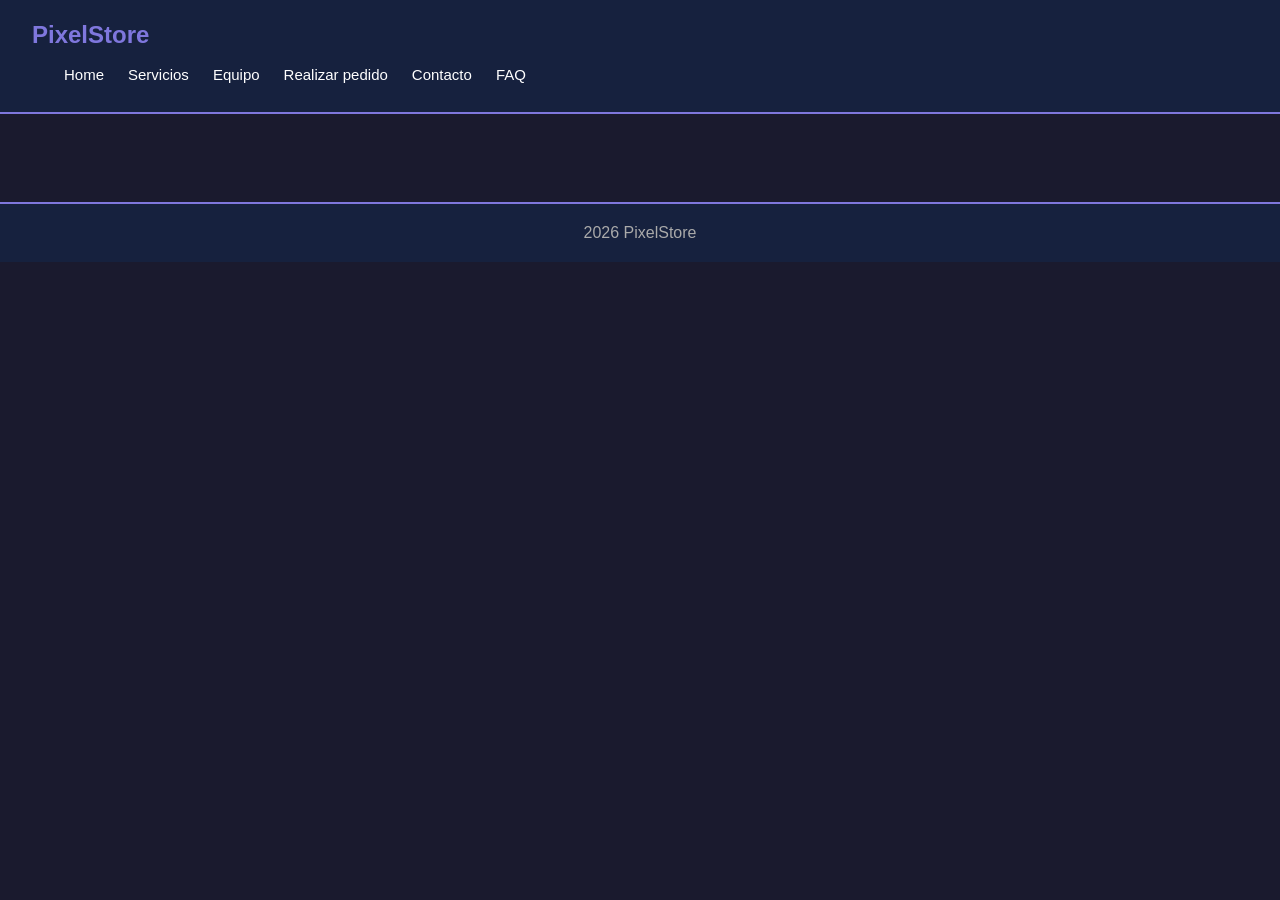
==== TP1/pages/contacto.html @ d80a7cc2 "Fede cambio" ====
<!DOCTYPE html>
<html lang="es">
  <head>
    <meta charset="UTF-8" />
    <meta name="description" content="PixelStore, tu tienda online de videojuegos. Encontrá los mejores juegos y accesorios para gamers." />
    <link rel="stylesheet" href="../css/style.css" />
    <title>PixelStore - Inicio</title>
  </head>
  <body>

    <header>
      <h1>PixelStore</h1>
      <nav>
        <ul>
          <li><a href="../index.html">Home</a></li>
          <li><a href="./servicios.html">Servicios</a></li>
          <li><a href="./equipo.html">Equipo</a></li>
          <li><a href="./pedido.html">Realizar pedido</a></li>
          <li><a href="./contacto.html">Contacto</a></li>
          <li><a href="./faq.html">FAQ</a></li>
        </ul>
      </nav>
    </header>

    <main>
      

    </main>

    <footer>
      <p> 2026 PixelStore </p>
    </footer>

  </body>
</html>
---- TP1/css/style.css ----
/*RESET*/
/* con esto mantenemos el diseño consistente en todos los navegadores */
* {
    margin:0;
    padding:0;
    box-sizing:border-box;
}

/* VARIABLES Y ESTILOS GENERALES */
/* Definimos variables para los colores del sitio, lo que facilita su mantenimiento y cambios futuros */
:root{
    --color-fondo:#1a1a2e;
    --color-header:#16213e;
    --color-acento:#7F77DD;
    --color-texto:#ffffff;
    --color-texto-secundario:#aaaaaa;

    --space-xs: 4px;
    --space-s: 8px;
    --space-m: 16px;
    --space-l: 24px;
    --space-xl: 32px;
    --space-xxl: 48px;
}

/*GENERAL*/
/*definimos estilos generales para el cuerpo del documento, incluyendo el fondo, el color del texto y la tipografía */
body {
    background-color:var(--color-fondo);
    color:var(--color-texto);
    font-family:Arial,sans-serif;
    font-size:16px;
    line-height:1.6;
}

/*HEADER*/
/*definimos estilos para el encabezado del sitio, incluyendo el fondo, el padding y un borde inferior para separar visualmente el encabezado del contenido principal */
header {
    background-color:var(--color-header);
    padding:16px 32px;
    border-bottom:2px solid var(--color-acento);
}

header h1 {
    color:var(--color-acento);
    font-size: 24px;
}

/*NAV DENTRO DEL HEADER*/
/*definimos estilos para la barra de navegación, incluyendo el fondo, el padding y los estilos para los enlaces dentro de la barra de navegación. También se incluyen estilos para el estado hover de los enlaces para mejorar la interactividad del sitio */
nav {
    background-color:var(--color-header);
    padding:8px 32px;
}

/* Estilos para la lista de navegación, eliminando los puntos de la lista y utilizando flexbox para distribuir los elementos de manera horizontal con un espacio entre ellos */
nav ul {
    list-style:none;
    display:flex;
    gap:24px;
}

nav ul li a {
    color:var(--color-texto);
    text-decoration:none;
    font-size: 15px;
}

nav ul li a:hover {
    color:var(--color-acento);
}

/*MAIN*/
main {
    padding:var(--space-xl);
}

/*FOOTER*/
/*definimos estilos para el pie de página, incluyendo el fondo, el color del texto, la alineación del texto, el padding y un borde superior para separar visualmente el pie de página del contenido principal. También se incluye un margen superior para crear espacio entre el contenido principal y el pie de página */
footer {
    background-color:var(--color-header);
    color:var(--color-texto-secundario);
    text-align:center;
    padding:var(--space-m) var(--space-l);
    border-top:2px solid var(--color-acento);
    margin-top:var(--space-l);
}
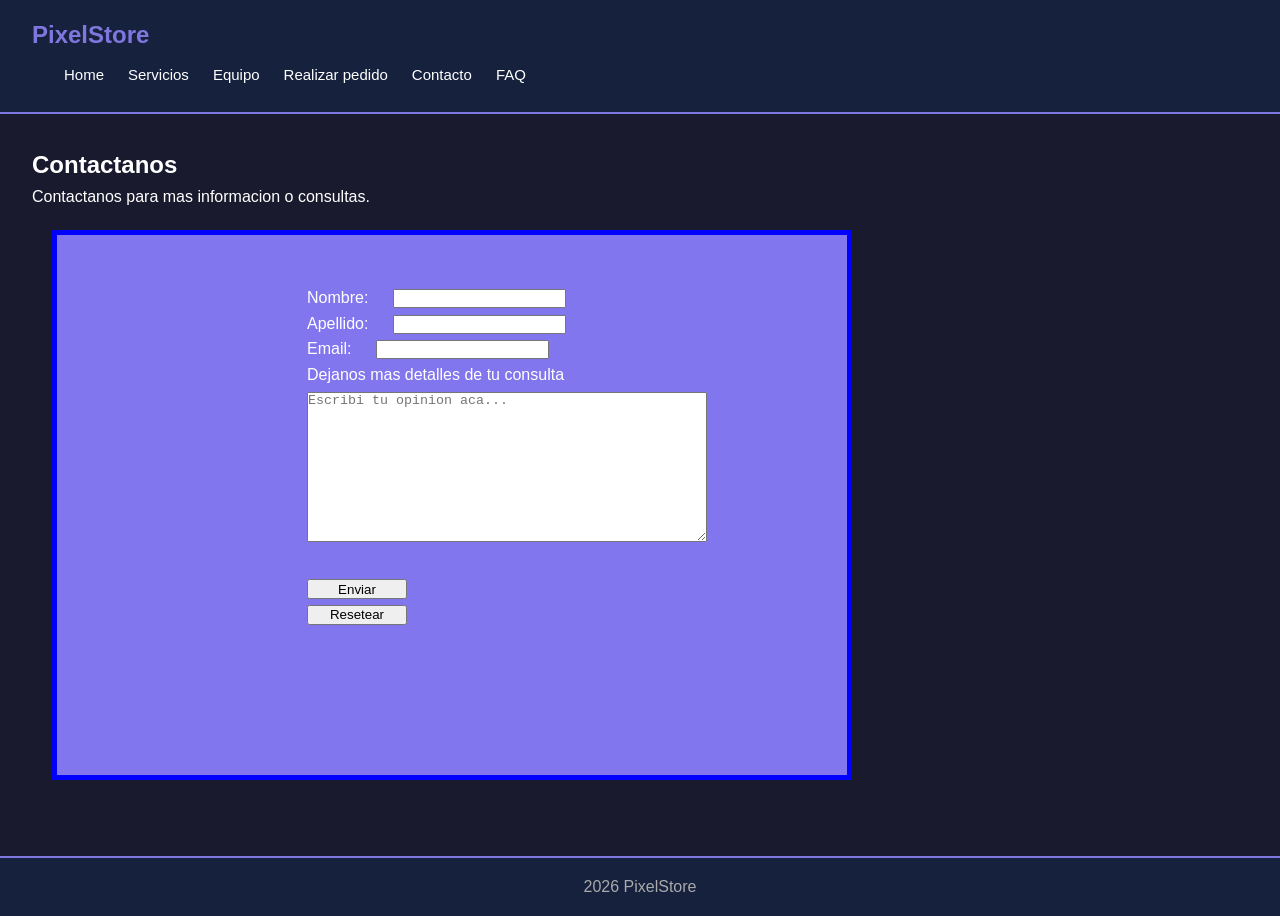
==== commit 45d6e695: "Contacto version 1.0.0 Fede" ====
--- a/TP1/pages/contacto.html
+++ b/TP1/pages/contacto.html
@@ -24,6 +24,29 @@
 
     <main>
       
+         <section>
+            <h1>Contactanos</h1>
+            <p>Contactanos para mas informacion o consultas.</p>
+            <form style="width: 800px; height: 550px; padding: 50px; border: 5px solid blue; margin: 20px; background-color: rgb(130, 118, 238);" action="/destino" method="POST">
+                <label style="margin: 200px 20px 200px 200px" for="nombre">Nombre:</label>
+                <input type="text" id="nombre" name="nombre" required>
+                <br>
+                <label style="margin: 200px 20px 200px 200px" for="apellido">Apellido:</label>
+                <input type="text" id="apellido" name="apellido" required>
+                <br>
+                <label style="margin: 200px 20px 200px 200px" for="email">Email:</label>
+                <input type="email" id="email" name="email" required>
+                <br>
+                <label style="margin: 200px 2px 200px 200px" for="mensaje">Dejanos mas detalles de tu consulta</label><br>
+                <textarea style="margin: 5px 20px 0px 200px; width: 400px; height: 150px;"  id="mensaje" name="mensaje"placeholder="Escribi tu opinion aca..."></textarea>
+                <br>
+                <br>
+                <button style="margin: 2px 2px 0px 200px; width: 100px; height: 20px;" type="submit">Enviar</button> 
+                <br>
+                <button style="margin: 2px 2px 0px 200px; width: 100px; height: 20px;" type="reset">Resetear</button> 
+            </form>
+        </section>
+
 
     </main>
 
--- a/TP1/css/style.css
+++ b/TP1/css/style.css
@@ -75,6 +75,57 @@
     padding:var(--space-xl);
 }
 
+/*ESTILO PAGE DE EQUIPO*/
+.equipo-container {
+    padding: 3em;
+    display:flex;
+    flex-direction:row;
+    align-items:center;
+    justify-content:center;
+    gap:5em;
+}
+
+.equipo-item {
+    display: flex;
+    flex-direction: column;
+    align-items: center;
+    max-width: 320px;
+    width: 100%;
+    text-align: center;
+}
+
+.equipo-item h3 {
+    font-size: 20px;
+    font-weight: bold;
+}
+
+.equipo-item p {
+    font-size: 16px;
+}
+
+.equipo-item img {
+    width: 100%;
+    max-width: 280px;
+    border: 5px solid var(--color-acento);
+    aspect-ratio: 1 / 1;
+    height: auto;
+    object-fit: cover;
+    object-position: center;
+    display: block;
+    border-radius: 8px;
+}
+
+/*ESTILOS PARA HOJA DE PREGUNTAS FRECUENTES*/
+.cuadro-pregunta{
+
+    border: 3px solid var(--color-acento) ;
+    width: 30%;
+    
+}
+
+.cuadro-pregunta{
+    gap: 2em;
+}
 /*FOOTER*/
 /*definimos estilos para el pie de página, incluyendo el fondo, el color del texto, la alineación del texto, el padding y un borde superior para separar visualmente el pie de página del contenido principal. También se incluye un margen superior para crear espacio entre el contenido principal y el pie de página */
 footer {
@@ -84,4 +135,40 @@
     padding:var(--space-m) var(--space-l);
     border-top:2px solid var(--color-acento);
     margin-top:var(--space-l);
+}
+
+/* SERVICIOS - BOX MODEL */
+.servicio-card {
+    /* Borde solicitado en el enunciado */
+    border: 1px solid var(--color-acento);
+    
+    /* Padding: espacio interno para que el texto no toque el borde */
+    padding: var(--space-l);
+    
+    /* Margin: espacio externo para separar una tarjeta de otra */
+    margin-bottom: var(--space-l);
+    
+    /* Fondo y estetica */
+    background-color: var(--color-header);
+    border-radius: 8px;
+}
+
+/* Estilo para las imagenes dentro de las tarjetas */
+.servicio-card img {
+    width: 100%;       /* Para que se adapte al ancho de la tarjeta */
+    max-width: 400px;  /* Para que no se haga gigante */
+    height: auto;
+    border-radius: 4px;
+    margin-bottom: var(--space-m);
+    display: block;
+}
+
+/* Estilo para los titulos y precios dentro de la tarjeta */
+.servicio-card h3 {
+    color: var(--color-acento);
+    margin-bottom: var(--space-s);
+}
+
+.servicio-card p {
+    margin-bottom: var(--space-s);
 }
